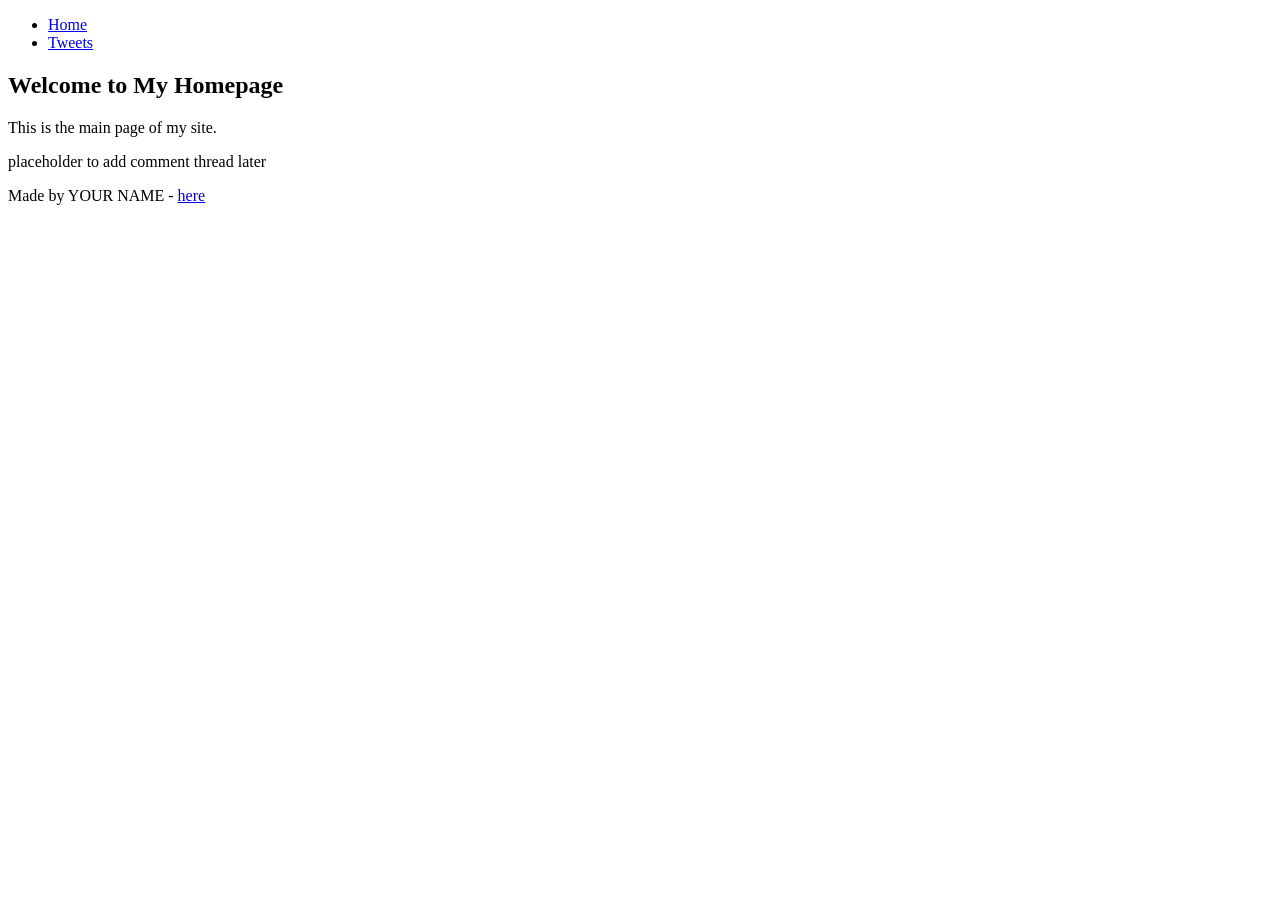
==== css_basic/index.html @ 01c8cc67 "css basics" ====
<!DOCTYPE html>
<html>
<head>
         <meta charset="UTF-8">
        <title>Document</title>
	<link href="base.css" rel="stylesheet">
<link href="styles.css" rel="stylesheet">
</head>
<body>
         <header>
    <ul>
      <li><a href="index.html">Home</a></li>
      <li><a href="tweets.html">Tweets</a></li>
    </ul>
  </header>

  <main>
    <article>
      <h1>Welcome to My Homepage</h1>
      <p>This is the main page of my site.</p>
    </article>
    <aside>
      <p>placeholder to add comment thread later</p>
    </aside>
  </main>

  <footer>
    <p>Made by YOUR NAME - <a href="https://example.com" target="_blank">here</a></p>
  </footer>
</body>
</html>
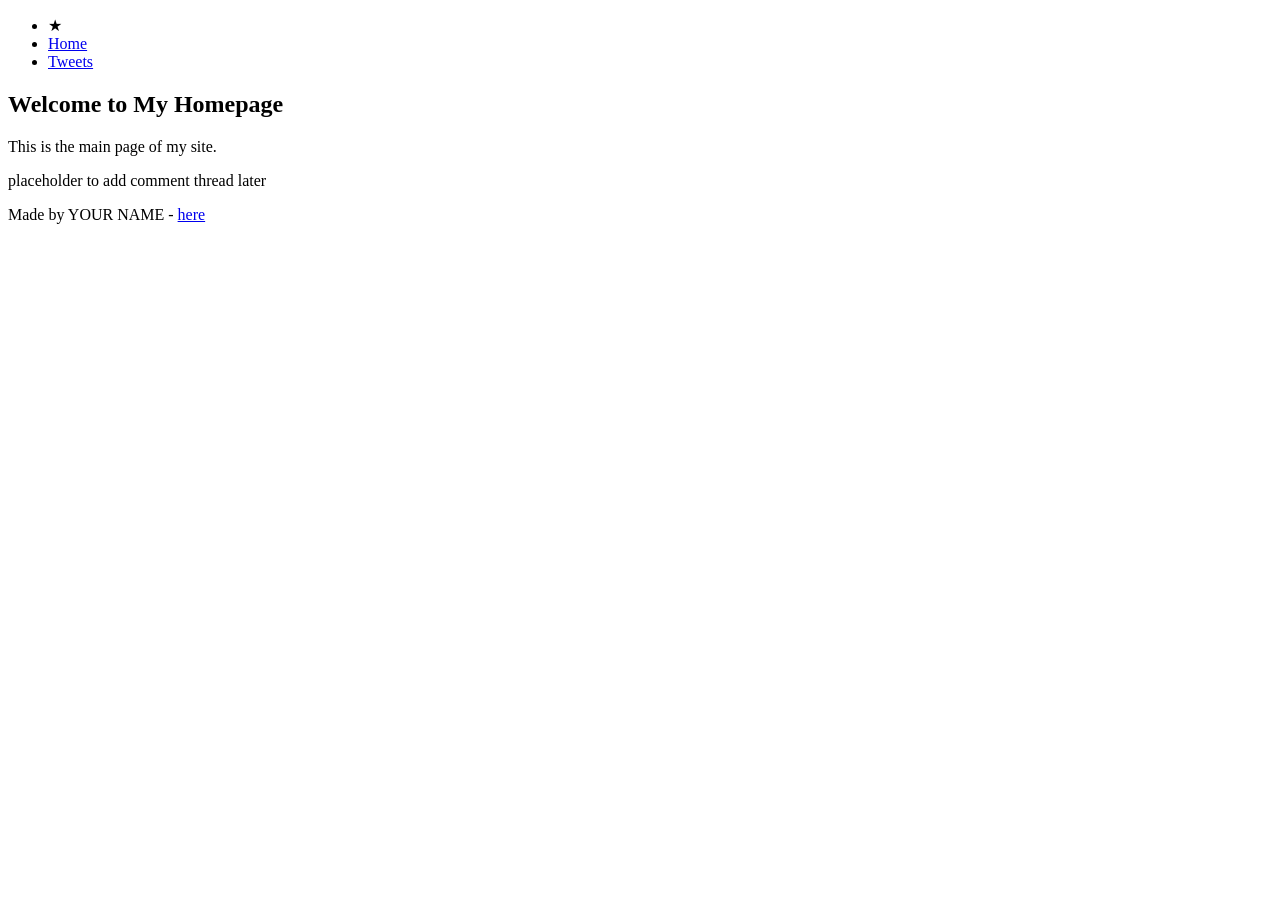
==== commit fdc51aa8: "css basics" ====
--- a/css_basic/index.html
+++ b/css_basic/index.html
@@ -1,18 +1,19 @@
 <!DOCTYPE html>
-<html>
+<html lang="en">
 <head>
-         <meta charset="UTF-8">
-        <title>Document</title>
-	<link href="base.css" rel="stylesheet">
-<link href="styles.css" rel="stylesheet">
+  <meta charset="UTF-8">
+  <title>Homepage</title>
+  <!-- Viewport meta tag for mobile responsiveness -->
+  <meta name="viewport" content="width=device-width, initial-scale=1.0">
 </head>
-<body>
-         <header>
-    <ul>
-      <li><a href="index.html">Home</a></li>
-      <li><a href="tweets.html">Tweets</a></li>
-    </ul>
-  </header>
+<body class="works_on_smartphone">
+  <header>
+  <ul>
+    <li class="logo">&starf;</li> <!-- Unicode star as logo -->
+    <li><a href="index.html">Home</a></li>
+    <li><a href="tweets.html">Tweets</a></li>
+  </ul>
+</header>
 
   <main>
     <article>
